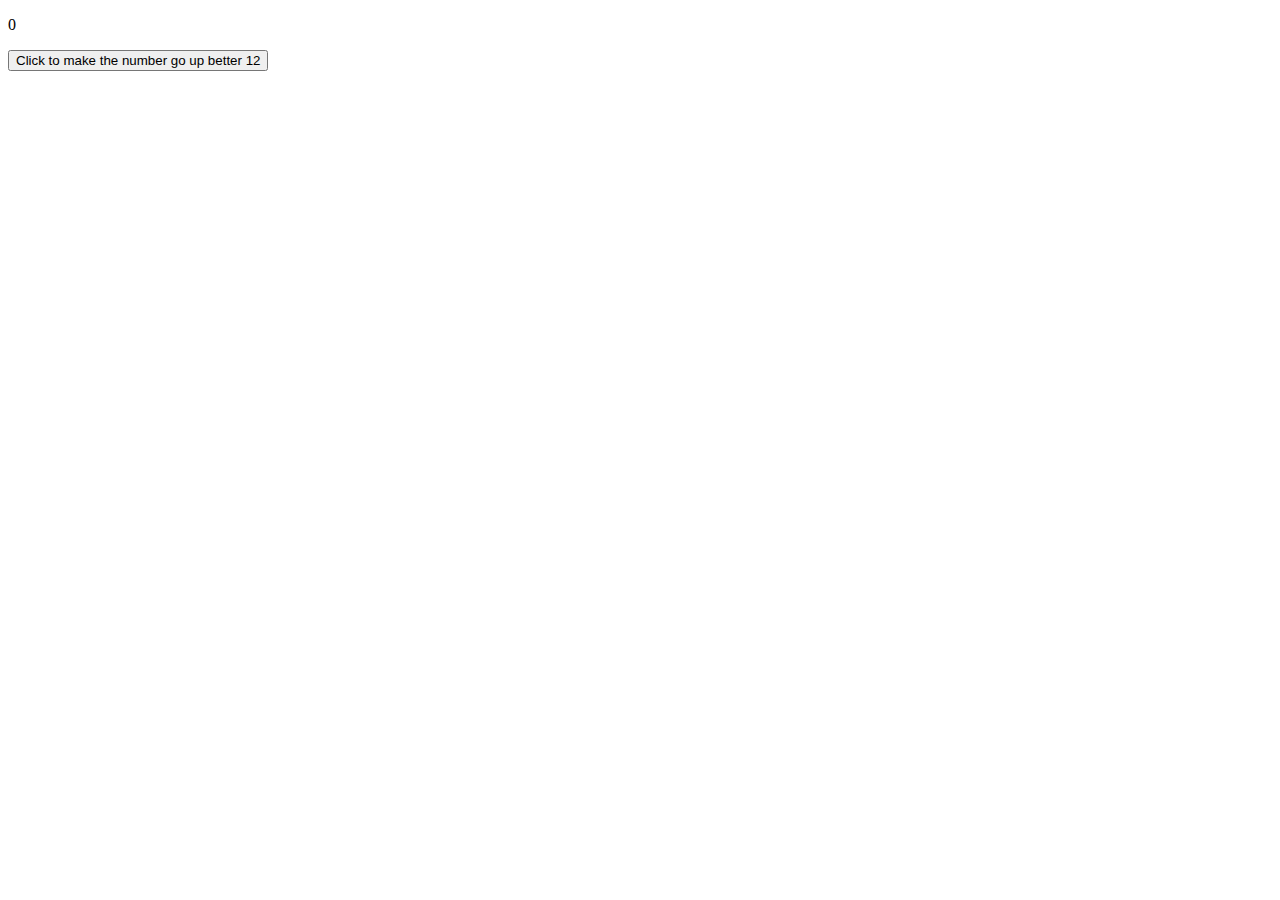
==== index.html @ 2aaa7250 "Update index.html" ====
<!DOCTYPE html>
<html>
<body>
  <div>
    <button id = "fabricator" onclick = "fabFunc()">The Fabricator</button>
    <button id = "world" onclick = "worldFunc()">The World</button>
        <button id = "forge" onclick = "forgeFunc()">The Forge</button>
  </div>
  
  <div id = "fabricatorTab">
     <p id="numberer"></p>
     <p id="numbererer" class="good"></p>
     <p id="number4" class="realGood"></p>
   <button onclick = "numberGoUpMore()" id = "buton">Click to make the number go up better 12</button>
     <p></p>
   <button onclick = "numberGoUpEvenMore()" id = "buon">Click to make the number go up to a lot of speed 100</button>
     <p></p>
     <p></p>
   <button onclick = "convert()" id = "good">Look at this good number</button>
 </div>
   
 <div id = "worldTab">
<div class="map" id="mapdiv">
<div>
<button id="1-1" class="button" onClick="placeplacer(1,1,0,0)">0</button>
<button id="2-1" class="button" onClick="placeplacer(2,1,0,0)">0</button>
<button id="3-1" class="button" onClick="placeplacer(3,1,0,0)">0</button>
<button id="4-1" class="button" onClick="placeplacer(4,1,0,0)">0</button>
<button id="5-1" class="button" onClick="placeplacer(5,1,0,0)">0</button>
<button id="6-1" class="button" onClick="placeplacer(6,1,0,0)">0</button>
<button id="7-1" class="button" onClick="placeplacer(7,1,0,0)">0</button>
<button id="8-1" class="button" onClick="placeplacer(8,1,0,0)">0</button>
<button id="9-1" class="button" onClick="placeplacer(9,1,0,0)">0</button>
<button id="10-1" class="button" onClick="placeplacer(10,1,0,0)">0</button>
<button id="11-1" class="button" onClick="placeplacer(11,1,0,0)">0</button>
<button id="12-1" class="button" onClick="placeplacer(12,1,0,0)">0</button>
<button id="13-1" class="button" onClick="placeplacer(13,1,0,0)">0</button>
<button id="14-1" class="button" onClick="placeplacer(14,1,0,0)">0</button>
<button id="15-1" class="button" onClick="placeplacer(15,1,0,0)">0</button>
<button id="16-1" class="button" onClick="placeplacer(16,1,0,0)">0</button>
</div>
<div>
<button id="1-2" class="button" onClick="placeplacer(1,2,0,0)">0</button>
<button id="2-2" class="button" onClick="placeplacer(2,2,0,0)">0</button>
<button id="3-2" class="button" onClick="placeplacer(3,2,0,0)">0</button>
<button id="4-2" class="button" onClick="placeplacer(4,2,0,0)">0</button>
<button id="5-2" class="button" onClick="placeplacer(5,2,0,0)">0</button>
<button id="6-2" class="button" onClick="placeplacer(6,2,0,0)">0</button>
<button id="7-2" class="button" onClick="placeplacer(7,2,0,0)">0</button>
<button id="8-2" class="button" onClick="placeplacer(8,2,0,0)">0</button>
<button id="9-2" class="button" onClick="placeplacer(9,2,0,0)">0</button>
<button id="10-2" class="button" onClick="placeplacer(10,2,0,0)">0</button>
<button id="11-2" class="button" onClick="placeplacer(11,2,0,0)">0</button>
<button id="12-2" class="button" onClick="placeplacer(12,2,0,0)">0</button>
<button id="13-2" class="button" onClick="placeplacer(13,2,0,0)">0</button>
<button id="14-2" class="button" onClick="placeplacer(14,2,0,0)">0</button>
<button id="15-2" class="button" onClick="placeplacer(15,2,0,0)">0</button>
<button id="16-2" class="button" onClick="placeplacer(16,2,0,0)">0</button>
</div>
<div>
<button id="1-3" class="button" onClick="placeplacer(1,3,1,0)">1</button>
<button id="2-3" class="button" onClick="placeplacer(2,3,1,0)">1</button>
<button id="3-3" class="button" onClick="placeplacer(3,3,1,0)">1</button>
<button id="4-3" class="button" onClick="placeplacer(4,3,1,0)">1</button>
<button id="5-3" class="button" onClick="placeplacer(5,3,1,0)">1</button>
<button id="6-3" class="button" onClick="placeplacer(6,3,1,0)">1</button>
<button id="7-3" class="button" onClick="placeplacer(7,3,1,0)">1</button>
<button id="8-3" class="button" onClick="placeplacer(8,3,1,0)">1</button>
<button id="9-3" class="button" onClick="placeplacer(9,3,1,0)">1</button>
<button id="10-3" class="button" onClick="placeplacer(10,3,1,0)">1</button>
<button id="11-3" class="button" onClick="placeplacer(11,3,1,0)">1</button>
<button id="12-3" class="button" onClick="placeplacer(12,3,1,0)">1</button>
<button id="13-3" class="button" onClick="placeplacer(13,3,1,0)">1</button>
<button id="14-3" class="button" onClick="placeplacer(14,3,1,0)">1</button>
<button id="15-3" class="button" onClick="placeplacer(15,3,1,0)">1</button>
<button id="16-3" class="button" onClick="placeplacer(16,3,1,0)">1</button>
</div>
<div>
<button id="1-4" class="button" onClick="placeplacer(1,4,1,0)">1</button>
<button id="2-4" class="button" onClick="placeplacer(2,4,1,0)">1</button>
<button id="3-4" class="button" onClick="placeplacer(3,4,1,0)">1</button>
<button id="4-4" class="button" onClick="placeplacer(4,4,1,0)">1</button>
<button id="5-4" class="button" onClick="placeplacer(5,4,1,0)">1</button>
<button id="6-4" class="button" onClick="placeplacer(6,4,1,0)">1</button>
<button id="7-4" class="button" onClick="placeplacer(7,4,1,0)">1</button>
<button id="8-4" class="button" onClick="placeplacer(8,4,1,0)">1</button>
<button id="9-4" class="button" onClick="placeplacer(9,4,1,0)">1</button>
<button id="10-4" class="button" onClick="placeplacer(10,4,1,0)">1</button>
<button id="11-4" class="button" onClick="placeplacer(11,4,1,0)">1</button>
<button id="12-4" class="button" onClick="placeplacer(12,4,1,0)">1</button>
<button id="13-4" class="button" onClick="placeplacer(13,4,1,0)">1</button>
<button id="14-4" class="button" onClick="placeplacer(14,4,1,0)">1</button>
<button id="15-4" class="button" onClick="placeplacer(15,4,1,0)">1</button>
<button id="16-4" class="button" onClick="placeplacer(16,4,1,0)">1</button>
</div>
<div>
<button id="1-5" class="button" onClick="placeplacer(1,5,1,0)">1</button>
<button id="2-5" class="button" onClick="placeplacer(2,5,1,0)">1</button>
<button id="3-5" class="button" onClick="placeplacer(3,5,1,0)">1</button>
<button id="4-5" class="button" onClick="placeplacer(4,5,1,0)">1</button>
<button id="5-5" class="button" onClick="placeplacer(5,5,1,0)">1</button>
<button id="6-5" class="button" onClick="placeplacer(6,5,1,0)">1</button>
<button id="7-5" class="button" onClick="placeplacer(7,5,1,0)">1</button>
<button id="8-5" class="button" onClick="placeplacer(8,5,1,0)">1</button>
<button id="9-5" class="button" onClick="placeplacer(9,5,1,0)">1</button>
<button id="10-5" class="button" onClick="placeplacer(10,5,1,0)">1</button>
<button id="11-5" class="button" onClick="placeplacer(11,5,1,0)">1</button>
<button id="12-5" class="button" onClick="placeplacer(12,5,1,0)">1</button>
<button id="13-5" class="button" onClick="placeplacer(13,5,1,0)">1</button>
<button id="14-5" class="button" onClick="placeplacer(14,5,1,0)">1</button>
<button id="15-5" class="button" onClick="placeplacer(15,5,1,0)">1</button>
<button id="16-5" class="button" onClick="placeplacer(16,5,1,0)">1</button>
</div>
<div>
<button id="1-6" class="button" onClick="placeplacer(1,6,1,0)">1</button>
<button id="2-6" class="button" onClick="placeplacer(2,6,1,0)">1</button>
<button id="3-6" class="button" onClick="placeplacer(3,6,1,0)">1</button>
<button id="4-6" class="button" onClick="placeplacer(4,6,1,0)">1</button>
<button id="5-6" class="button" onClick="placeplacer(5,6,1,0)">1</button>
<button id="6-6" class="button" onClick="placeplacer(6,6,1,0)">1</button>
<button id="7-6" class="button" onClick="placeplacer(7,6,1,0)">1</button>
<button id="8-6" class="button" onClick="placeplacer(8,6,1,0)">1</button>
<button id="9-6" class="button" onClick="placeplacer(9,6,1,0)">1</button>
<button id="10-6" class="button" onClick="placeplacer(10,6,1,0)">1</button>
<button id="11-6" class="button" onClick="placeplacer(11,6,1,0)">1</button>
<button id="12-6" class="button" onClick="placeplacer(12,6,1,0)">1</button>
<button id="13-6" class="button" onClick="placeplacer(13,6,1,0)">1</button>
<button id="14-6" class="button" onClick="placeplacer(14,6,1,0)">1</button>
<button id="15-6" class="button" onClick="placeplacer(15,6,1,0)">1</button>
<button id="16-6" class="button" onClick="placeplacer(16,6,1,0)">1</button>
</div>
<div>
<button id="1-7" class="button" onClick="placeplacer(1,7,1,0)">1</button>
<button id="2-7" class="button" onClick="placeplacer(2,7,1,0)">1</button>
<button id="3-7" class="button" onClick="placeplacer(3,7,1,0)">1</button>
<button id="4-7" class="button" onClick="placeplacer(4,7,1,0)">1</button>
<button id="5-7" class="button" onClick="placeplacer(5,7,1,0)">1</button>
<button id="6-7" class="button" onClick="placeplacer(6,7,1,0)">1</button>
<button id="7-7" class="button" onClick="placeplacer(7,7,1,0)">1</button>
<button id="8-7" class="button" onClick="placeplacer(8,7,1,0)">1</button>
<button id="9-7" class="button" onClick="placeplacer(9,7,1,0)">1</button>
<button id="10-7" class="button" onClick="placeplacer(10,7,1,0)">1</button>
<button id="11-7" class="button" onClick="placeplacer(11,7,1,0)">1</button>
<button id="12-7" class="button" onClick="placeplacer(12,7,1,0)">1</button>
<button id="13-7" class="button" onClick="placeplacer(13,7,1,0)">1</button>
<button id="14-7" class="button" onClick="placeplacer(14,7,1,0)">1</button>
<button id="15-7" class="button" onClick="placeplacer(15,7,1,0)">1</button>
<button id="16-7" class="button" onClick="placeplacer(16,7,1,0)">1</button>
</div>
<div>
<button id="1-8" class="button" onClick="placeplacer(1,8,1,0)">1</button>
<button id="2-8" class="button" onClick="placeplacer(2,8,1,0)">1</button>
<button id="3-8" class="button" onClick="placeplacer(3,8,1,0)">1</button>
<button id="4-8" class="button" onClick="placeplacer(4,8,1,0)">1</button>
<button id="5-8" class="button" onClick="placeplacer(5,8,1,0)">1</button>
<button id="6-8" class="button" onClick="placeplacer(6,8,1,0)">1</button>
<button id="7-8" class="button" onClick="placeplacer(7,8,1,0)">1</button>
<button id="8-8" class="button" onClick="placeplacer(8,8,1,0)">1</button>
<button id="9-8" class="button" onClick="placeplacer(9,8,1,0)">1</button>
<button id="10-8" class="button" onClick="placeplacer(10,8,1,0)">1</button>
<button id="11-8" class="button" onClick="placeplacer(11,8,1,0)">1</button>
<button id="12-8" class="button" onClick="placeplacer(12,8,1,0)">1</button>
<button id="13-8" class="button" onClick="placeplacer(13,8,1,0)">1</button>
<button id="14-8" class="button" onClick="placeplacer(14,8,1,0)">1</button>
<button id="15-8" class="button" onClick="placeplacer(15,8,1,0)">1</button>
<button id="16-8" class="button" onClick="placeplacer(16,8,1,0)">1</button>
</div>
<div>
<button id="1-9" class="button" onClick="placeplacer(1,9,1,0)">1</button>
<button id="2-9" class="button" onClick="placeplacer(2,9,1,0)">1</button>
<button id="3-9" class="button" onClick="placeplacer(3,9,1,0)">1</button>
<button id="4-9" class="button" onClick="placeplacer(4,9,1,0)">1</button>
<button id="5-9" class="button" onClick="placeplacer(5,9,1,0)">1</button>
<button id="6-9" class="button" onClick="placeplacer(6,9,1,0)">1</button>
<button id="7-9" class="button" onClick="placeplacer(7,9,1,0)">1</button>
<button id="8-9" class="button" onClick="placeplacer(8,9,1,0)">1</button>
<button id="9-9" class="button" onClick="placeplacer(9,9,1,0)">1</button>
<button id="10-9" class="button" onClick="placeplacer(10,9,1,0)">1</button>
<button id="11-9" class="button" onClick="placeplacer(11,9,1,0)">1</button>
<button id="12-9" class="button" onClick="placeplacer(12,9,1,0)">1</button>
<button id="13-9" class="button" onClick="placeplacer(13,9,1,0)">1</button>
<button id="14-9" class="button" onClick="placeplacer(14,9,1,0)">1</button>
<button id="15-9" class="button" onClick="placeplacer(15,9,1,0)">1</button>
<button id="16-9" class="button" onClick="placeplacer(16,9,1,0)">1</button>
</div>
<div>
<button id="1-10" class="button" onClick="placeplacer(1,10,1,0)">1</button>
<button id="2-10" class="button" onClick="placeplacer(2,10,1,0)">1</button>
<button id="3-10" class="button" onClick="placeplacer(3,10,1,0)">1</button>
<button id="4-10" class="button" onClick="placeplacer(4,10,1,0)">1</button>
<button id="5-10" class="button" onClick="placeplacer(5,10,1,0)">1</button>
<button id="6-10" class="button" onClick="placeplacer(6,10,1,0)">1</button>
<button id="7-10" class="button" onClick="placeplacer(7,10,1,0)">1</button>
<button id="8-10" class="button" onClick="placeplacer(8,10,1,0)">1</button>
<button id="9-10" class="button" onClick="placeplacer(9,10,1,0)">1</button>
<button id="10-10" class="button" onClick="placeplacer(10,10,1,0)">1</button>
<button id="11-10" class="button" onClick="placeplacer(11,10,1,0)">1</button>
<button id="12-10" class="button" onClick="placeplacer(12,10,1,0)">1</button>
<button id="13-10" class="button" onClick="placeplacer(13,10,1,0)">1</button>
<button id="14-10" class="button" onClick="placeplacer(14,10,1,0)">1</button>
<button id="15-10" class="button" onClick="placeplacer(15,10,1,0)">1</button>
<button id="16-10" class="button" onClick="placeplacer(16,10,1,0)">1</button>
</div>
<div>
<button id="1-11" class="button" onClick="placeplacer(1,11,1,0)">1</button>
<button id="2-11" class="button" onClick="placeplacer(2,11,1,0)">1</button>
<button id="3-11" class="button" onClick="placeplacer(3,11,1,0)">1</button>
<button id="4-11" class="button" onClick="placeplacer(4,11,1,0)">1</button>
<button id="5-11" class="button" onClick="placeplacer(5,11,1,0)">1</button>
<button id="6-11" class="button" onClick="placeplacer(6,11,1,0)">1</button>
<button id="7-11" class="button" onClick="placeplacer(7,11,1,0)">1</button>
<button id="8-11" class="button" onClick="placeplacer(8,11,1,0)">1</button>
<button id="9-11" class="button" onClick="placeplacer(9,11,1,0)">1</button>
<button id="10-11" class="button" onClick="placeplacer(10,11,1,0)">1</button>
</div>
<div>
<button id="1-12" class="button" onClick="placeplacer(1,12,1,0)">1</button>
<button id="2-12" class="button" onClick="placeplacer(2,12,1,0)">1</button>
<button id="3-12" class="button" onClick="placeplacer(3,12,1,0)">1</button>
<button id="4-12" class="button" onClick="placeplacer(4,12,1,0)">1</button>
<button id="5-12" class="button" onClick="placeplacer(5,12,1,0)">1</button>
<button id="6-12" class="button" onClick="placeplacer(6,12,1,0)">1</button>
<button id="7-12" class="button" onClick="placeplacer(7,12,1,0)">1</button>
<button id="8-12" class="button" onClick="placeplacer(8,12,1,0)">1</button>
<button id="9-12" class="button" onClick="placeplacer(9,12,1,0)">1</button>
<button id="10-12" class="button" onClick="placeplacer(10,12,1,0)">1</button>
</div>
<div>
<button id="1-13" class="button" onClick="placeplacer(1,13,1,0)">1</button>
<button id="2-13" class="button" onClick="placeplacer(2,13,1,0)">1</button>
<button id="3-13" class="button" onClick="placeplacer(3,13,1,0)">1</button>
<button id="4-13" class="button" onClick="placeplacer(4,13,1,0)">1</button>
<button id="5-13" class="button" onClick="placeplacer(5,13,1,0)">1</button>
<button id="6-13" class="button" onClick="placeplacer(6,13,1,0)">1</button>
<button id="7-13" class="button" onClick="placeplacer(7,13,1,0)">1</button>
<button id="8-13" class="button" onClick="placeplacer(8,13,1,0)">1</button>
<button id="9-13" class="button" onClick="placeplacer(9,13,1,0)">1</button>
<button id="10-13" class="button" onClick="placeplacer(10,13,1,0)">1</button>
</div>
<div>
<button id="1-14" class="button" onClick="placeplacer(1,14,1,0)">1</button>
<button id="2-14" class="button" onClick="placeplacer(2,14,1,0)">1</button>
<button id="3-14" class="button" onClick="placeplacer(3,14,1,0)">1</button>
<button id="4-14" class="button" onClick="placeplacer(4,14,1,0)">1</button>
<button id="5-14" class="button" onClick="placeplacer(5,14,1,0)">1</button>
<button id="6-14" class="button" onClick="placeplacer(6,14,1,0)">1</button>
<button id="7-14" class="button" onClick="placeplacer(7,14,1,0)">1</button>
<button id="8-14" class="button" onClick="placeplacer(8,14,1,0)">1</button>
<button id="9-14" class="button" onClick="placeplacer(9,14,1,0)">1</button>
<button id="10-14" class="button" onClick="placeplacer(10,14,1,0)">1</button>
</div>
<div>
<button id="1-15" class="button" onClick="placeplacer(1,15,1,0)">1</button>
<button id="2-15" class="button" onClick="placeplacer(2,15,1,0)">1</button>
<button id="3-15" class="button" onClick="placeplacer(3,15,1,0)">1</button>
<button id="4-15" class="button" onClick="placeplacer(4,15,1,0)">1</button>
<button id="5-15" class="button" onClick="placeplacer(5,15,1,0)">1</button>
<button id="6-15" class="button" onClick="placeplacer(6,15,1,0)">1</button>
<button id="7-15" class="button" onClick="placeplacer(7,15,1,0)">1</button>
<button id="8-15" class="button" onClick="placeplacer(8,15,1,0)">1</button>
<button id="9-15" class="button" onClick="placeplacer(9,15,1,0)">1</button>
<button id="10-15" class="button" onClick="placeplacer(10,15,1,0)">1</button>
</div>
<div>
<button id="1-16" class="button" onClick="placeplacer(1,16,1,0)">1</button>
<button id="2-16" class="button" onClick="placeplacer(2,16,1,0)">1</button>
<button id="3-16" class="button" onClick="placeplacer(3,16,1,0)">1</button>
<button id="4-16" class="button" onClick="placeplacer(4,16,1,0)">1</button>
<button id="5-16" class="button" onClick="placeplacer(5,16,1,0)">1</button>
<button id="6-16" class="button" onClick="placeplacer(6,16,1,0)">1</button>
<button id="7-16" class="button" onClick="placeplacer(7,16,1,0)">1</button>
<button id="8-16" class="button" onClick="placeplacer(8,16,1,0)">1</button>
<button id="9-16" class="button" onClick="placeplacer(9,16,1,0)">1</button>
<button id="10-16" class="button" onClick="placeplacer(10,16,1,0)">1</button>
</div>
</div>

</div>
 <p id="deadcounter"></p>
 <div class="trvinf" id="trvinf">
  <p id="goDetails"></p>
  <p id="place"></p>
  <p id="pplace"></p>
  <p id="distance"></p>
  <div class="placeinf">
    <p id="hostility">very</p>
    <p id="events">none</p>
  </div>
  <p id="deadtext"></p>
  <button id="confirm" onclick="confirmed()">Warp there!</button>
  <button id="unconfirm" onclick="unconfirmed()">Close</button>
 </div>
 </div>
  
 <div id = "forgeTab">
   <p></p>
   <button id = "woodFab" onmouseover = "woodtxt()" onmouseout = "notxt()">wood</button>
   <button id = "stoneFab" onmouseover = "stonetxt()" onmouseout = "notxt()">stone</button>
   <button id = "metalFab" onmouseover = "metaltxt()" onmouseout = "notxt()">metal</button>
   <button id = "shinyFab" onclick = "shinyMake()" onmouseover = "shinytxt()" onmouseout = "notxt()"> shiny number</button>
   <p></p>
   <button id="mapMake" onclick="map()" onmouseover = "maptxt()" onmouseout = "notxt()">a model of the world</button>
   <button id="mapShow" onclick="guru()" onmouseover = "gurutxt()" onmouseout = "notxt()">make a mapping guru</button>
   <p id = "forgeThings"></p>
 </div>
 
  <script>
  
    //most variables
    
//main numbers
var number = 0
var numberer = 0
var numb3r = 0
var num2rev = 0
var num3rev = 0

//for original counter -forgot how it works dont touch-
var a = 1
var c = 12
var c2 = 100
var speed = 1000

//forge things
var map = 0
var guru = 0

  //first num update prob useless
  document.getElementById("numberer").innerHTML = number
    
  //set up hiddenthings
  good.style.display = "none"
  forgeTab.style.display = "none"
  worldTab.style.display = "none"
  buon.style.display = "none"
  fabricator.style.display = "none"
  world.style.display = "none"
  forge.style.display = "none"
 
    //updates everything
    
 var allcount = setInterval(function() {
   document.getElementById("numberer").innerHTML = number
   if (num2rev == 1) {
     document.getElementById("numbererer").innerHTML = numberer
   }
   if (num3rev == 1) {
     document.getElementById("number4").innerHTML = numb3r
   }
 })
 
   //basic counters
 
 var timer = setInterval(function numberGoUp() {
  number = number + (1*a)
 }, 1000)
 
 function numberGoUpMore() {
  if (number >= c) {
   number = number - c
   a = a + 1
   c = 12 * a
   document.getElementById("buton").innerHTML = "Click to make the number go up faster " + c
  }
 }
    
 function numberGoUpEvenMore() {
  if (number >= c2) {
   number = number - c2
   c2 = c2*5
   speed = speed / 2
   clearInterval(timer)
   clearInterval(timer2)
   var timer2 = setInterval(function numberGoUp() {
    number = number + (1*a)
   }, speed)
   document.getElementById("buon").innerHTML = "Click to make the number go up to a lot of speed " + c2
   }
  }
  
    //reveals
    
  setInterval (function doSomething() {
   if (number > 50000) {
   document.getElementById("good").style.display = "inline-block"
   }
   if (number >= 100) {
    buon.style.display = "block"
   }
  })
  
  var timerer = setInterval (function doSomething2() {
   if (numberer >= 1) {
    alert("You found a map on the floor while fabricating numbers. It peaks your curiosity.")
    clearInterval(timerer)
    fabricator.style.display = "inline-block"
    world.style.display = "inline-block"
    forge.style.display = "inline-block"
   }
  })
  
    //convert to good
  
  function convert() {
    if (number > 50000) {
      number = Math.round(number / 2)
      numberer = numberer + 1
      num2rev = 1
    }
  }
    
    //forge stuff
    
  function fabFunc () {
  fabricatorTab.style.display = "block"
  forgeTab.style.display = "none"
  worldTab.style.display = "none"
  }
  
  function forgeFunc () {
  fabricatorTab.style.display = "none"
  forgeTab.style.display = "block"
  worldTab.style.display = "none"
  }
  
  function worldFunc () {
  fabricatorTab.style.display = "none"
  forgeTab.style.display = "none"
  worldTab.style.display = "block"
  }
  
  function woodtxt() {
    document.getElementById("forgeThings").innerHTML = "The wood goes *fabrication noise*. Wait you did this without a tool? Wowza"
  }
  
  function stonetxt() {
    document.getElementById("forgeThings").innerHTML = "Fabricate the stone! You will work harder!"
  }
  
  function metaltxt() {
    document.getElementById("forgeThings").innerHTML = "metal"
  }
  
  function shinytxt() {
    document.getElementById("forgeThings").innerHTML = "look at this shiny number [500000 10]"
  }
  
  function maptxt() {
    document.getElementById("forgeThings").innerHTML = "A map-like advanced digital display."
  }
    
  function gurutxt() {
    document.getElementById("forgeThings").innerHTML = "A guru who will show you limited parts of the map."
  }
  
  function notxt() {
    document.getElementById("forgeThings").innerHTML = " "
  }
  
  function shinyMake() {
    if (number >= 500000 && numberer >= 10) {
      number = number - 500000
      numberer = numberer - 10
      numb3r = numb3r + 1
      num3rev = 1
    }
  }
  
  function map() {
    if (numberer >= 10 && numb3r >= 1) {
      map = 1
      mapMake.style.display = "none"
      mapShow.style.display = "block"
    }
  }
  
  function guru() {
    if (numb3r >= 1) {
      guru = 1
      mapShow.style.display = "none"
    }
  }
  
    //map stuff
        
  var x2
  var y2
  var hos
  var str
  var strc
  var dead
  var deadtime = 60
  var playerplace = {
    x:10,
    y:10,
    full: function() {
      return playerplace.x + "," + playerplace.y;
    }
  }
  
  document.getElementById("trvinf").style.display = "none"
  document.getElementById("trvinf").style.display = "none"
  
  function placeplacer(x,y,s,h){
    document.getElementById("goDetails").innerHTML = "Travelling information:"
    
    document.getElementById("place").innerHTML = "Destination - " + "[" + x + "," + y + "]"
    
    document.getElementById("pplace").innerHTML = "Current location - " + "[" +playerplace.full() + "]"
    
    if (Math.abs(x-playerplace.x) + Math.abs(y-playerplace.y) > 0) {
    document.getElementById("distance").innerHTML = "Distance - " + "[" + (Math.abs(x-playerplace.x) + Math.abs(y-playerplace.y)) + "]"
    } else {
    document.getElementById("distance").innerHTML = "Distance - " + "You're already here."
    }
    
    switch (h) {
    case 0:
    hos = "No organisms present";
    break;
    case 1:
    hos = "Passive";
    break;
    case 2:
    hos = "No threat";
    break;
    case 3:
    hos = "Caution is advised";
    break;
    case 4:
    hos = "Dangerous";
    }
    
    switch (s) {
    case 0:
    str = "Nothing is present";
    break;
    case 1:
    str = "Ground surface exists";
    break;
    case 2:
    str = "Small cave structures";
    break;
    case 3:
    str = "Large mountains";
    break;
    case 4:
    str = "Hostile buildings";
    }
    
    document.getElementById("hostility").innerHTML = "Hostility: " + "[" + hos +"]"
    
    document.getElementById("events").innerHTML = "Structures: " + "[" + str + "]"
    document.getElementById("deadtext").innerHTML = ""
     strc = s
     x2 = x
     y2 = y
     document.getElementById("trvinf").style.display = "inline-block"
     document.getElementById("mapdiv").style.display = "inline-block"
     document.getElementById("confirm").style.display = "inline-block"
    }
  
  function confirmed () {
    if (strc > 0) {
    playerplace.x = x2
    playerplace.y = y2
    document.getElementById("goDetails").innerHTML = "You have traveled to: " + "[" + playerplace.x + "," + playerplace.y + "]"
    document.getElementById("place").innerHTML = "Costing a total of: " + "oi i havent got there yet"
    document.getElementById("pplace").innerHTML = "You have a total of:" + "infinite fuel rn"
    document.getElementById("distance").innerHTML = ""
    document.getElementById("confirm").style.display = "none"
    } else if (strc == 0) {
      document.getElementById("goDetails").innerHTML = "You have traveled to: " + "[" + "A patch of empty space" + "]"
      document.getElementById("place").innerHTML = "Your current state: [Not alive]"
    document.getElementById("pplace").innerHTML = "You have a total of: [A large amount of dead]"
    document.getElementById("distance").innerHTML = ""
    document.getElementById("confirm").style.display = "none"
    document.getElementById("deadtext").innerHTML = "[Please wait for revival] howd u die theres not even any enemies yet"
    document.getElementById("mapdiv").style.display = "none"
    
    var deadtimer = setInterval (function() {
    deadtime = deadtime - 1
    
    document.getElementById("deadcounter").innerHTML = "Time until revival: " + deadtime
      if (deadtime == 0) {
        clearInterval(deadtimer)
        document.getElementById("trvinf").style.display = "inline-block"
        document.getElementById("deadcounter").innerHTML = ""
        document.getElementById("mapdiv").style.display = "inline-block"
        document.getElementById("goDetails").innerHTML = "You have been: [Revived]"
      document.getElementById("place").innerHTML = "Your current state: [Healthy]"
    document.getElementById("pplace").innerHTML = "You have a total of: [100% life]"
    document.getElementById("distance").innerHTML = ""
    document.getElementById("hostility").innerHTML = "Hostility: [Uncertain]"
    document.getElementById("events").innerHTML = "Structures: [Carbon-based lifeform]"
    document.getElementById("confirm").style.display = "none"
    document.getElementById("deadtext").innerHTML = "{Revival complete} Time taken: [60 seconds]"
      }
    },1000)
    
    }
  }

  function unconfirmed() {
    document.getElementById("trvinf").style.display = "none"
    document.getElementById("deadtext").innerHTML = ""
  }
</script>

<style>
  p.good {
    font-weight:bold;
  }
  
  p.realGood {
    font-style:italic;
  }
  
  .button {
    background-color: #FFFFFF;
    border: none;
    color: black;
    padding: 0px 4px;
    text-align: center;
    text-decoration: none;
    display: inline-block;
    font-size: 14px;
    margin: 0px 0px;
    cursor: pointer;
    font-family:monospace;
  }
  
  .trvinf {
  padding-right: 15px;
  padding-left: 15px;
  padding-bottom: 15px;
  padding-top: 0px;
  border-width: thin;
  border-style: solid;
  margin-right: 100px;
  }

  .placeinf {
    padding-right: 15px;
    padding-left: 15px;
    padding-bottom: 15px;
    padding-top: 0px;
    border-width: thin;
    border-style: solid;
  }
  
.map {
  padding-right: 15px;
  padding-left: 15px;
  padding-bottom: 5px;
  padding-top: 5px;
  border-width: thick;
  border-style: solid;
  margin-right: 205px;
}
</style>

</body>
</html>
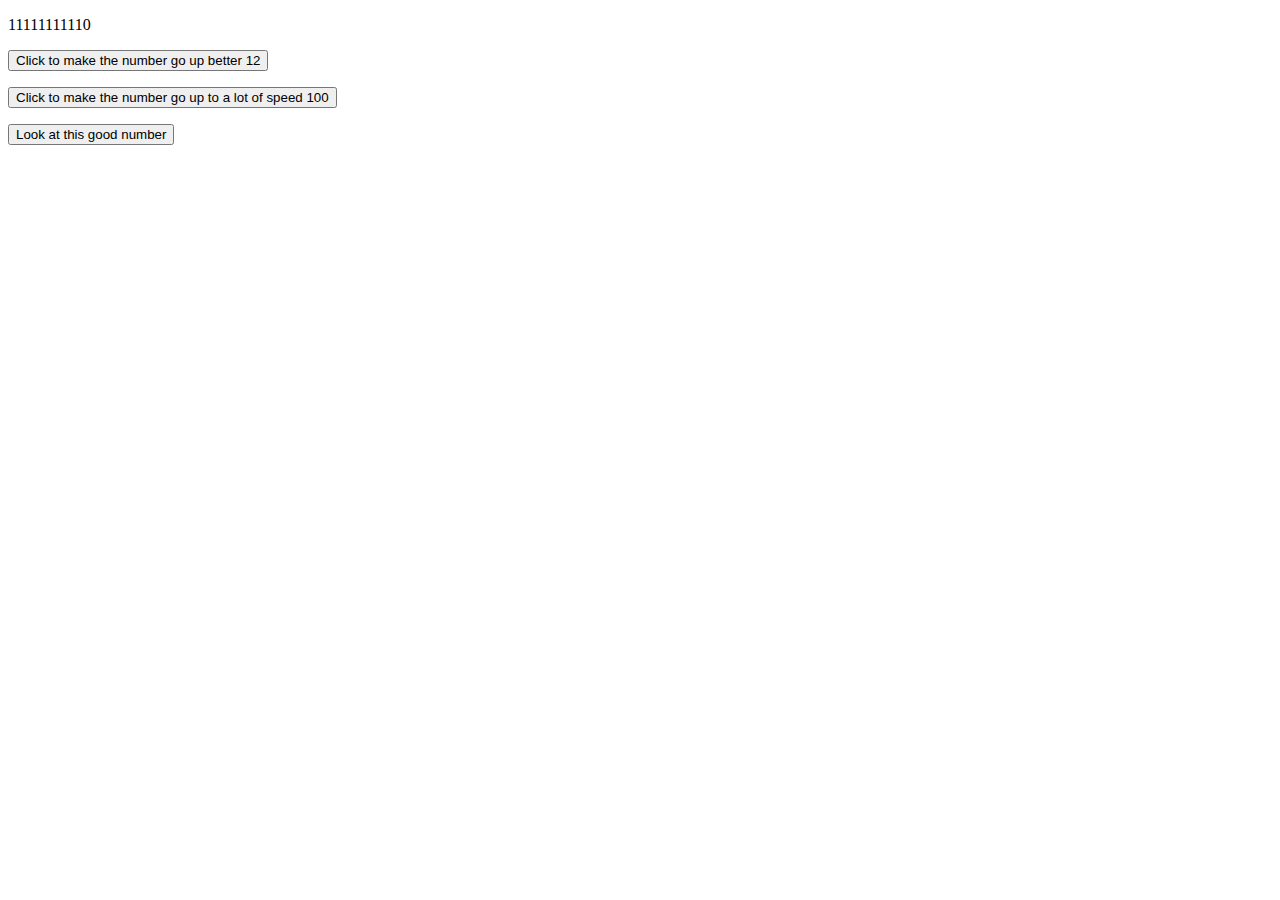
==== commit 26dd3e49: "Update index.html" ====
--- a/index.html
+++ b/index.html
@@ -20,6 +20,7 @@
  </div>
    
  <div id = "worldTab">
+
 <div class="map" id="mapdiv">
 <div>
 <button id="1-1" class="button" onClick="placeplacer(1,1,0,0)">0</button>
@@ -273,9 +274,10 @@
 <button id="9-16" class="button" onClick="placeplacer(9,16,1,0)">1</button>
 <button id="10-16" class="button" onClick="placeplacer(10,16,1,0)">1</button>
 </div>
-</div>
-
-</div>
+<!-end of map buttons->
+</div>
+
+<div id="mapinfo">
  <p id="deadcounter"></p>
  <div class="trvinf" id="trvinf">
   <p id="goDetails"></p>
@@ -289,8 +291,14 @@
   <p id="deadtext"></p>
   <button id="confirm" onclick="confirmed()">Warp there!</button>
   <button id="unconfirm" onclick="unconfirmed()">Close</button>
+  </div>
  </div>
+ 
+ <div class="fmap" id="forgeFind">
+   <button id="forgePlace" class="button" onClick="forgeDiscover()">#</button>
  </div>
+ <!-end of map stuff->
+</div>
   
  <div id = "forgeTab">
    <p></p>
@@ -302,6 +310,7 @@
    <button id="mapMake" onclick="map()" onmouseover = "maptxt()" onmouseout = "notxt()">a model of the world</button>
    <button id="mapShow" onclick="guru()" onmouseover = "gurutxt()" onmouseout = "notxt()">make a mapping guru</button>
    <p id = "forgeThings"></p>
+   <!-end of forge->
  </div>
  
   <script>
@@ -309,7 +318,7 @@
     //most variables
     
 //main numbers
-var number = 0
+var number = 11111111110
 var numberer = 0
 var numb3r = 0
 var num2rev = 0
@@ -336,6 +345,7 @@
   fabricator.style.display = "none"
   world.style.display = "none"
   forge.style.display = "none"
+ 
  
     //updates everything
     
@@ -656,7 +666,17 @@
   padding-top: 5px;
   border-width: thick;
   border-style: solid;
-  margin-right: 205px;
+  width: 315px;
+}
+
+.fmap {
+  padding-right: 15px;
+  padding-left: 15px;
+  padding-bottom: 5px;
+  padding-top: 5px;
+  border-width: thick;
+  border-style: solid;
+  width: 10px;
 }
 </style>
 
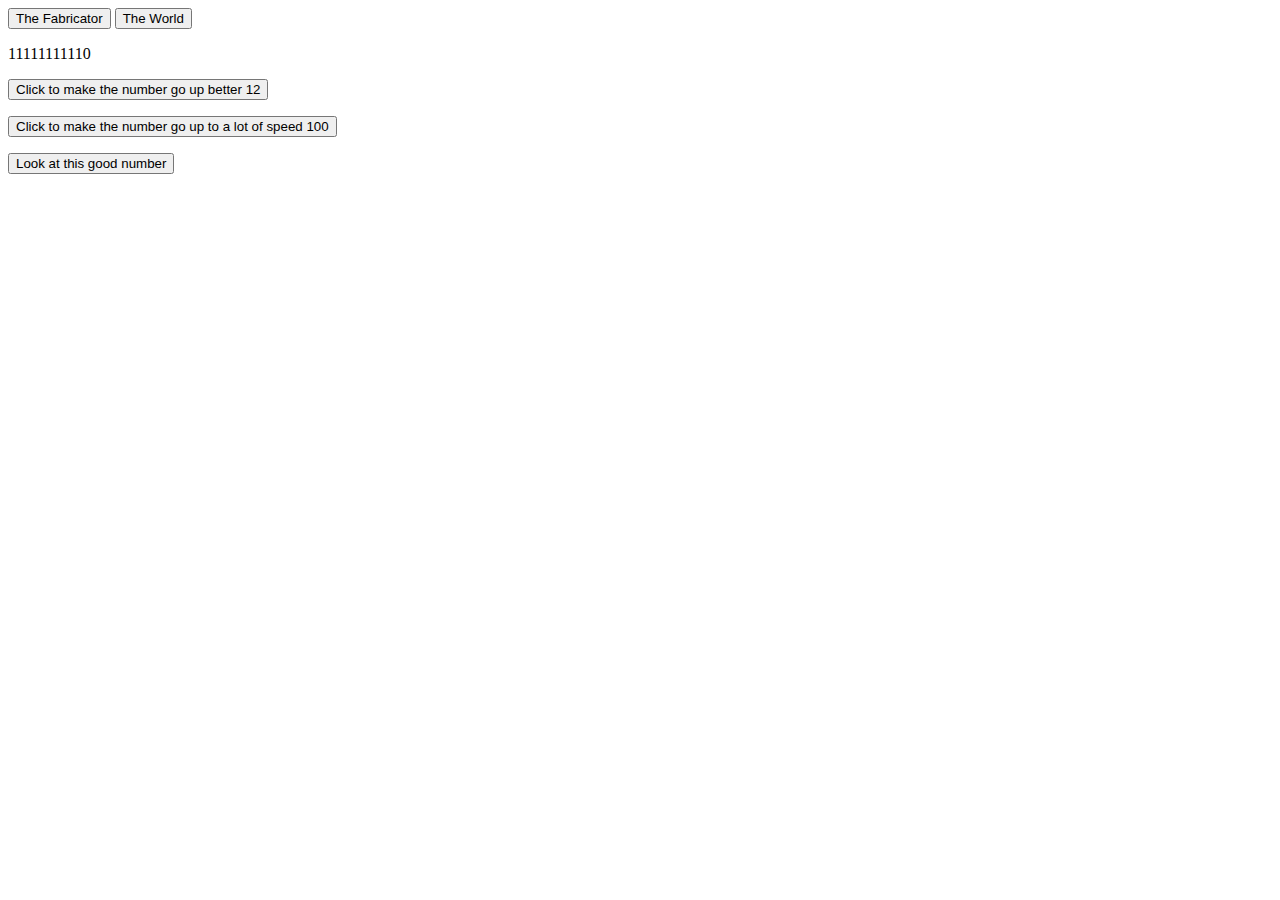
==== commit 8a3525a7: "Update index.html" ====
--- a/index.html
+++ b/index.html
@@ -4,7 +4,7 @@
   <div>
     <button id = "fabricator" onclick = "fabFunc()">The Fabricator</button>
     <button id = "world" onclick = "worldFunc()">The World</button>
-        <button id = "forge" onclick = "forgeFunc()">The Forge</button>
+    <button id = "forge" onclick = "forgeFunc()">The Forge</button>
   </div>
   
   <div id = "fabricatorTab">
@@ -274,7 +274,19 @@
 <button id="9-16" class="button" onClick="placeplacer(9,16,1,0)">1</button>
 <button id="10-16" class="button" onClick="placeplacer(10,16,1,0)">1</button>
 </div>
-<!-end of map buttons->
+<!--end of map buttons-->
+</div> 
+
+<div class="fmap" id="forgeFind">
+  <button id="forgePlace" class="button" onClick="forgeDiscover()">#</button>
+</div>
+<div>
+  <p id="fgoDetails"></p>
+  <p id="fplace"></p>
+  <p id="fpplace"></p>
+  <button id="shuttle" onclick="shuttleMake()" onmouseover="shuttleText()" onmouseout="notatext()">Fabricate a shuttle</button>
+  <button id="setOff" onclick="goToForge()" onmouseover="GTFText()" onmouseout="notatext()">Set out</button>
+  <p id="fexplain"></p>
 </div>
 
 <div id="mapinfo">
@@ -294,10 +306,8 @@
   </div>
  </div>
  
- <div class="fmap" id="forgeFind">
-   <button id="forgePlace" class="button" onClick="forgeDiscover()">#</button>
- </div>
- <!-end of map stuff->
+
+ <!--end of map stuff-->
 </div>
   
  <div id = "forgeTab">
@@ -310,7 +320,7 @@
    <button id="mapMake" onclick="map()" onmouseover = "maptxt()" onmouseout = "notxt()">a model of the world</button>
    <button id="mapShow" onclick="guru()" onmouseover = "gurutxt()" onmouseout = "notxt()">make a mapping guru</button>
    <p id = "forgeThings"></p>
-   <!-end of forge->
+   <!--end of forge-->
  </div>
  
   <script>
@@ -319,7 +329,7 @@
     
 //main numbers
 var number = 11111111110
-var numberer = 0
+var numberer = 150
 var numb3r = 0
 var num2rev = 0
 var num3rev = 0
@@ -392,10 +402,13 @@
     
   setInterval (function doSomething() {
    if (number > 50000) {
-   document.getElementById("good").style.display = "inline-block"
+     document.getElementById("good").style.display = "inline-block"
    }
    if (number >= 100) {
-    buon.style.display = "block"
+     buon.style.display = "block"
+   }
+   if (ch == 2) {
+     document.getElementById("fexplain").innerHTML = "congrats i havent added any more u can see the forge tho"
    }
   })
   
@@ -405,7 +418,6 @@
     clearInterval(timerer)
     fabricator.style.display = "inline-block"
     world.style.display = "inline-block"
-    forge.style.display = "inline-block"
    }
   })
   
@@ -499,6 +511,7 @@
   var str
   var strc
   var dead
+  var ch = 0
   var deadtime = 60
   var playerplace = {
     x:10,
@@ -509,7 +522,9 @@
   }
   
   document.getElementById("trvinf").style.display = "none"
-  document.getElementById("trvinf").style.display = "none"
+  document.getElementById("mapdiv").style.display = "none"
+  document.getElementById("shuttle").style.display = "none"
+  document.getElementById("setOff").style.display = "none"
   
   function placeplacer(x,y,s,h){
     document.getElementById("goDetails").innerHTML = "Travelling information:"
@@ -611,6 +626,45 @@
     }
   }
 
+  function forgeDiscover() {
+    if (ch == 0) {
+    document.getElementById("fgoDetails").innerHTML = "Traveling information:"
+    document.getElementById("fplace").innerHTML = "Destination - [Undetermined]"
+    document.getElementById("fpplace").innerHTML = "Current location - [Undetermined]"
+    document.getElementById("shuttle").style.display = "inline-block"
+    }
+      }
+      
+  function shuttleMake() {
+    if (numberer >= 100) {
+      numberer = numberer - 100
+      document.getElementById("shuttle").style.display = "none"
+      document.getElementById("setOff").style.display = "inline-block"
+      ch = 1
+    }
+  }
+  
+  function goToForge() {
+    if (numberer >= 50) {
+      numberer = numberer - 50
+      document.getElementById("setOff").style.display = "none"
+      ch = 2
+      forge.style.display = "inline-block"
+    }
+  }
+  
+  function shuttleText() {
+    document.getElementById("fexplain").innerHTML = "A vehicle to survive space will require 100 good numbers to fabricate."
+  }
+  
+  function GTFText() {
+    document.getElementById("fexplain").innerHTML = "Fabricating the organic nutrients required for such a journey will require 50 good numbers."
+  }
+  
+    function notatext() {
+    document.getElementById("fexplain").innerHTML = ""
+  }
+  
   function unconfirmed() {
     document.getElementById("trvinf").style.display = "none"
     document.getElementById("deadtext").innerHTML = ""
@@ -671,7 +725,7 @@
 
 .fmap {
   padding-right: 15px;
-  padding-left: 15px;
+  padding-left: 10px;
   padding-bottom: 5px;
   padding-top: 5px;
   border-width: thick;
@@ -682,3 +736,4 @@
 
 </body>
 </html>
+
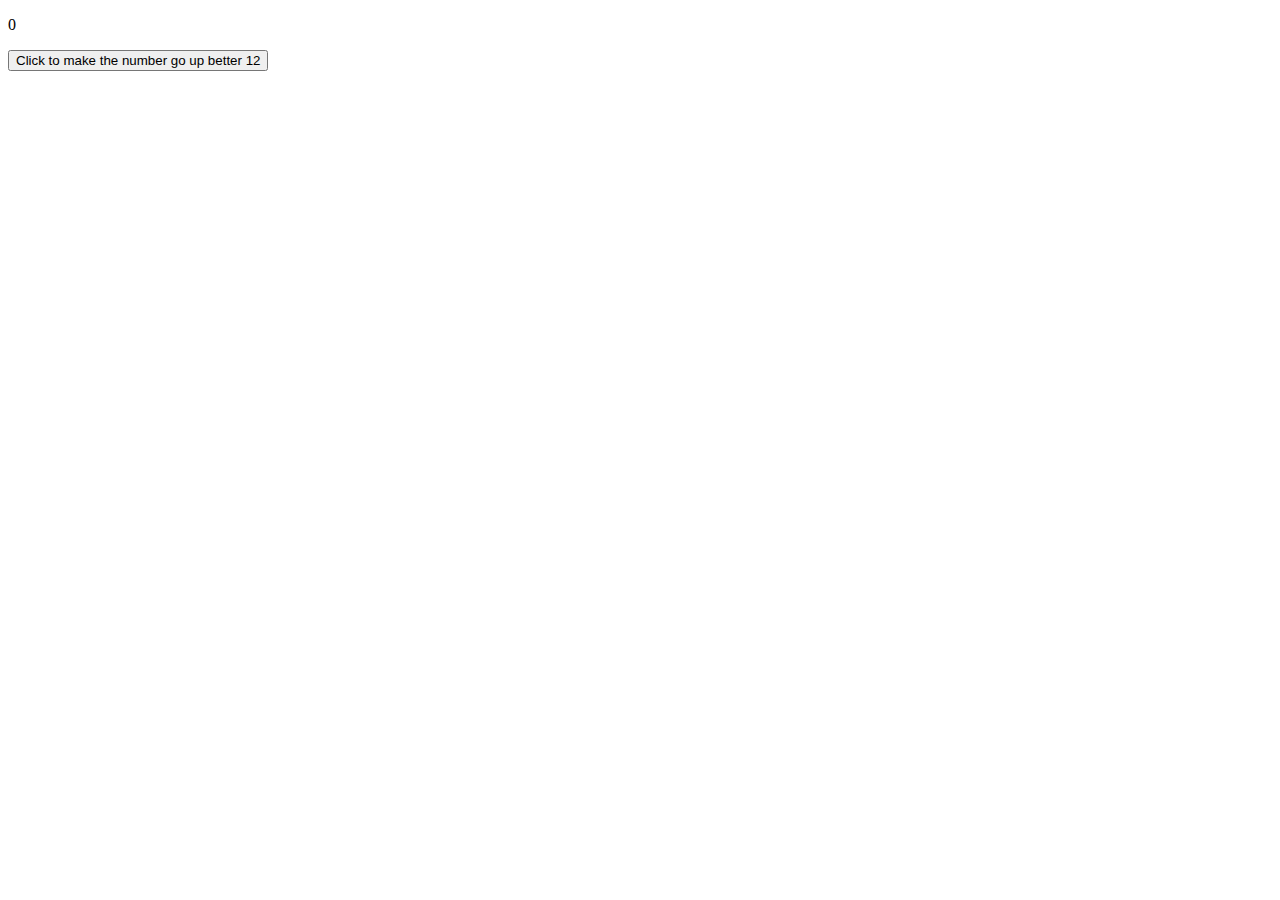
==== commit b11026e4: "Update index.html" ====
--- a/index.html
+++ b/index.html
@@ -328,8 +328,8 @@
     //most variables
     
 //main numbers
-var number = 11111111110
-var numberer = 150
+var number = 0
+var numberer = 0
 var numb3r = 0
 var num2rev = 0
 var num3rev = 0
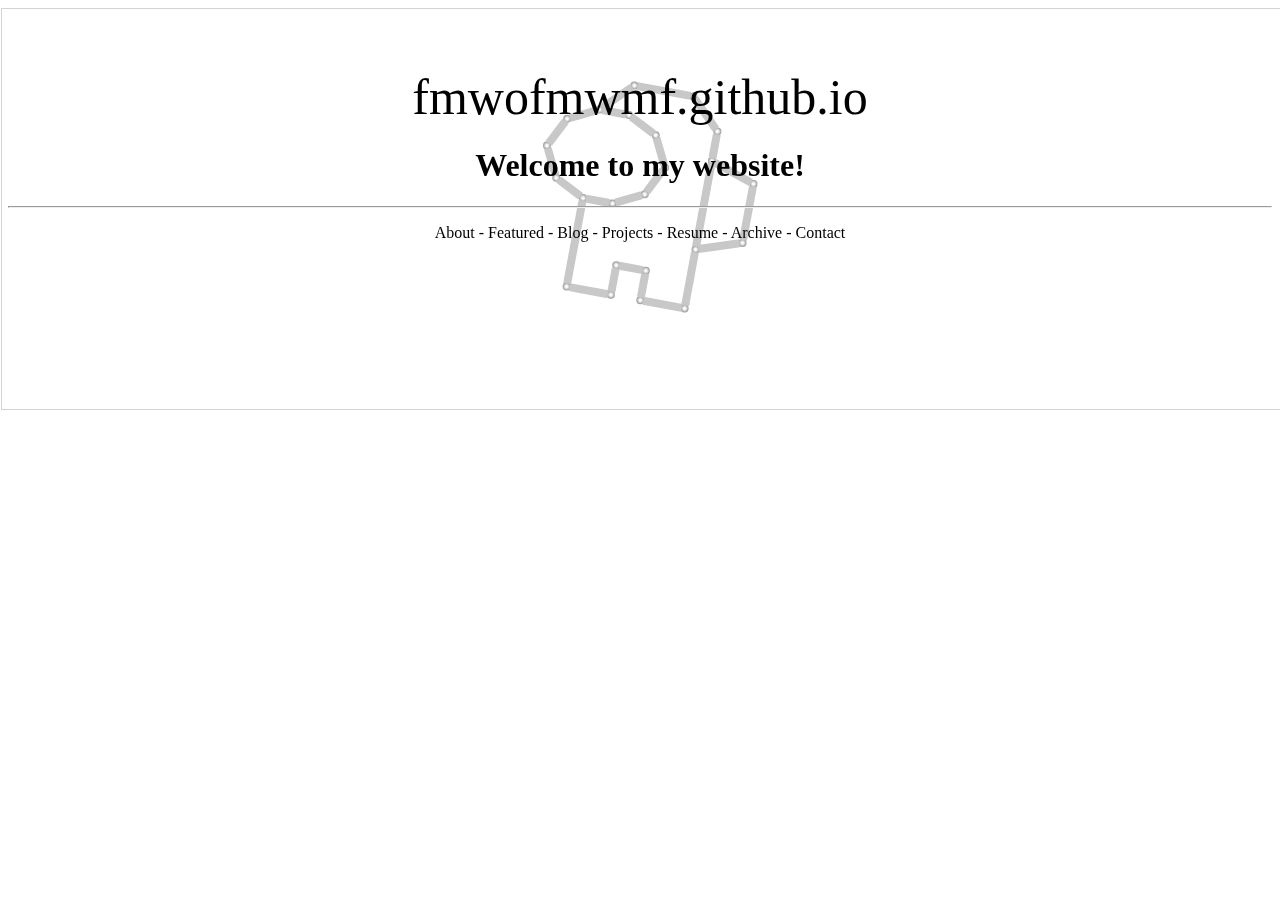
==== commit 78f6aa19: "Add files via upload" ====
--- a/index.html
+++ b/index.html
@@ -1,739 +1,30 @@
-<!DOCTYPE html>
-<html>
-<body>
-  <div>
-    <button id = "fabricator" onclick = "fabFunc()">The Fabricator</button>
-    <button id = "world" onclick = "worldFunc()">The World</button>
-    <button id = "forge" onclick = "forgeFunc()">The Forge</button>
-  </div>
-  
-  <div id = "fabricatorTab">
-     <p id="numberer"></p>
-     <p id="numbererer" class="good"></p>
-     <p id="number4" class="realGood"></p>
-   <button onclick = "numberGoUpMore()" id = "buton">Click to make the number go up better 12</button>
-     <p></p>
-   <button onclick = "numberGoUpEvenMore()" id = "buon">Click to make the number go up to a lot of speed 100</button>
-     <p></p>
-     <p></p>
-   <button onclick = "convert()" id = "good">Look at this good number</button>
- </div>
-   
- <div id = "worldTab">
-
-<div class="map" id="mapdiv">
-<div>
-<button id="1-1" class="button" onClick="placeplacer(1,1,0,0)">0</button>
-<button id="2-1" class="button" onClick="placeplacer(2,1,0,0)">0</button>
-<button id="3-1" class="button" onClick="placeplacer(3,1,0,0)">0</button>
-<button id="4-1" class="button" onClick="placeplacer(4,1,0,0)">0</button>
-<button id="5-1" class="button" onClick="placeplacer(5,1,0,0)">0</button>
-<button id="6-1" class="button" onClick="placeplacer(6,1,0,0)">0</button>
-<button id="7-1" class="button" onClick="placeplacer(7,1,0,0)">0</button>
-<button id="8-1" class="button" onClick="placeplacer(8,1,0,0)">0</button>
-<button id="9-1" class="button" onClick="placeplacer(9,1,0,0)">0</button>
-<button id="10-1" class="button" onClick="placeplacer(10,1,0,0)">0</button>
-<button id="11-1" class="button" onClick="placeplacer(11,1,0,0)">0</button>
-<button id="12-1" class="button" onClick="placeplacer(12,1,0,0)">0</button>
-<button id="13-1" class="button" onClick="placeplacer(13,1,0,0)">0</button>
-<button id="14-1" class="button" onClick="placeplacer(14,1,0,0)">0</button>
-<button id="15-1" class="button" onClick="placeplacer(15,1,0,0)">0</button>
-<button id="16-1" class="button" onClick="placeplacer(16,1,0,0)">0</button>
-</div>
-<div>
-<button id="1-2" class="button" onClick="placeplacer(1,2,0,0)">0</button>
-<button id="2-2" class="button" onClick="placeplacer(2,2,0,0)">0</button>
-<button id="3-2" class="button" onClick="placeplacer(3,2,0,0)">0</button>
-<button id="4-2" class="button" onClick="placeplacer(4,2,0,0)">0</button>
-<button id="5-2" class="button" onClick="placeplacer(5,2,0,0)">0</button>
-<button id="6-2" class="button" onClick="placeplacer(6,2,0,0)">0</button>
-<button id="7-2" class="button" onClick="placeplacer(7,2,0,0)">0</button>
-<button id="8-2" class="button" onClick="placeplacer(8,2,0,0)">0</button>
-<button id="9-2" class="button" onClick="placeplacer(9,2,0,0)">0</button>
-<button id="10-2" class="button" onClick="placeplacer(10,2,0,0)">0</button>
-<button id="11-2" class="button" onClick="placeplacer(11,2,0,0)">0</button>
-<button id="12-2" class="button" onClick="placeplacer(12,2,0,0)">0</button>
-<button id="13-2" class="button" onClick="placeplacer(13,2,0,0)">0</button>
-<button id="14-2" class="button" onClick="placeplacer(14,2,0,0)">0</button>
-<button id="15-2" class="button" onClick="placeplacer(15,2,0,0)">0</button>
-<button id="16-2" class="button" onClick="placeplacer(16,2,0,0)">0</button>
-</div>
-<div>
-<button id="1-3" class="button" onClick="placeplacer(1,3,1,0)">1</button>
-<button id="2-3" class="button" onClick="placeplacer(2,3,1,0)">1</button>
-<button id="3-3" class="button" onClick="placeplacer(3,3,1,0)">1</button>
-<button id="4-3" class="button" onClick="placeplacer(4,3,1,0)">1</button>
-<button id="5-3" class="button" onClick="placeplacer(5,3,1,0)">1</button>
-<button id="6-3" class="button" onClick="placeplacer(6,3,1,0)">1</button>
-<button id="7-3" class="button" onClick="placeplacer(7,3,1,0)">1</button>
-<button id="8-3" class="button" onClick="placeplacer(8,3,1,0)">1</button>
-<button id="9-3" class="button" onClick="placeplacer(9,3,1,0)">1</button>
-<button id="10-3" class="button" onClick="placeplacer(10,3,1,0)">1</button>
-<button id="11-3" class="button" onClick="placeplacer(11,3,1,0)">1</button>
-<button id="12-3" class="button" onClick="placeplacer(12,3,1,0)">1</button>
-<button id="13-3" class="button" onClick="placeplacer(13,3,1,0)">1</button>
-<button id="14-3" class="button" onClick="placeplacer(14,3,1,0)">1</button>
-<button id="15-3" class="button" onClick="placeplacer(15,3,1,0)">1</button>
-<button id="16-3" class="button" onClick="placeplacer(16,3,1,0)">1</button>
-</div>
-<div>
-<button id="1-4" class="button" onClick="placeplacer(1,4,1,0)">1</button>
-<button id="2-4" class="button" onClick="placeplacer(2,4,1,0)">1</button>
-<button id="3-4" class="button" onClick="placeplacer(3,4,1,0)">1</button>
-<button id="4-4" class="button" onClick="placeplacer(4,4,1,0)">1</button>
-<button id="5-4" class="button" onClick="placeplacer(5,4,1,0)">1</button>
-<button id="6-4" class="button" onClick="placeplacer(6,4,1,0)">1</button>
-<button id="7-4" class="button" onClick="placeplacer(7,4,1,0)">1</button>
-<button id="8-4" class="button" onClick="placeplacer(8,4,1,0)">1</button>
-<button id="9-4" class="button" onClick="placeplacer(9,4,1,0)">1</button>
-<button id="10-4" class="button" onClick="placeplacer(10,4,1,0)">1</button>
-<button id="11-4" class="button" onClick="placeplacer(11,4,1,0)">1</button>
-<button id="12-4" class="button" onClick="placeplacer(12,4,1,0)">1</button>
-<button id="13-4" class="button" onClick="placeplacer(13,4,1,0)">1</button>
-<button id="14-4" class="button" onClick="placeplacer(14,4,1,0)">1</button>
-<button id="15-4" class="button" onClick="placeplacer(15,4,1,0)">1</button>
-<button id="16-4" class="button" onClick="placeplacer(16,4,1,0)">1</button>
-</div>
-<div>
-<button id="1-5" class="button" onClick="placeplacer(1,5,1,0)">1</button>
-<button id="2-5" class="button" onClick="placeplacer(2,5,1,0)">1</button>
-<button id="3-5" class="button" onClick="placeplacer(3,5,1,0)">1</button>
-<button id="4-5" class="button" onClick="placeplacer(4,5,1,0)">1</button>
-<button id="5-5" class="button" onClick="placeplacer(5,5,1,0)">1</button>
-<button id="6-5" class="button" onClick="placeplacer(6,5,1,0)">1</button>
-<button id="7-5" class="button" onClick="placeplacer(7,5,1,0)">1</button>
-<button id="8-5" class="button" onClick="placeplacer(8,5,1,0)">1</button>
-<button id="9-5" class="button" onClick="placeplacer(9,5,1,0)">1</button>
-<button id="10-5" class="button" onClick="placeplacer(10,5,1,0)">1</button>
-<button id="11-5" class="button" onClick="placeplacer(11,5,1,0)">1</button>
-<button id="12-5" class="button" onClick="placeplacer(12,5,1,0)">1</button>
-<button id="13-5" class="button" onClick="placeplacer(13,5,1,0)">1</button>
-<button id="14-5" class="button" onClick="placeplacer(14,5,1,0)">1</button>
-<button id="15-5" class="button" onClick="placeplacer(15,5,1,0)">1</button>
-<button id="16-5" class="button" onClick="placeplacer(16,5,1,0)">1</button>
-</div>
-<div>
-<button id="1-6" class="button" onClick="placeplacer(1,6,1,0)">1</button>
-<button id="2-6" class="button" onClick="placeplacer(2,6,1,0)">1</button>
-<button id="3-6" class="button" onClick="placeplacer(3,6,1,0)">1</button>
-<button id="4-6" class="button" onClick="placeplacer(4,6,1,0)">1</button>
-<button id="5-6" class="button" onClick="placeplacer(5,6,1,0)">1</button>
-<button id="6-6" class="button" onClick="placeplacer(6,6,1,0)">1</button>
-<button id="7-6" class="button" onClick="placeplacer(7,6,1,0)">1</button>
-<button id="8-6" class="button" onClick="placeplacer(8,6,1,0)">1</button>
-<button id="9-6" class="button" onClick="placeplacer(9,6,1,0)">1</button>
-<button id="10-6" class="button" onClick="placeplacer(10,6,1,0)">1</button>
-<button id="11-6" class="button" onClick="placeplacer(11,6,1,0)">1</button>
-<button id="12-6" class="button" onClick="placeplacer(12,6,1,0)">1</button>
-<button id="13-6" class="button" onClick="placeplacer(13,6,1,0)">1</button>
-<button id="14-6" class="button" onClick="placeplacer(14,6,1,0)">1</button>
-<button id="15-6" class="button" onClick="placeplacer(15,6,1,0)">1</button>
-<button id="16-6" class="button" onClick="placeplacer(16,6,1,0)">1</button>
-</div>
-<div>
-<button id="1-7" class="button" onClick="placeplacer(1,7,1,0)">1</button>
-<button id="2-7" class="button" onClick="placeplacer(2,7,1,0)">1</button>
-<button id="3-7" class="button" onClick="placeplacer(3,7,1,0)">1</button>
-<button id="4-7" class="button" onClick="placeplacer(4,7,1,0)">1</button>
-<button id="5-7" class="button" onClick="placeplacer(5,7,1,0)">1</button>
-<button id="6-7" class="button" onClick="placeplacer(6,7,1,0)">1</button>
-<button id="7-7" class="button" onClick="placeplacer(7,7,1,0)">1</button>
-<button id="8-7" class="button" onClick="placeplacer(8,7,1,0)">1</button>
-<button id="9-7" class="button" onClick="placeplacer(9,7,1,0)">1</button>
-<button id="10-7" class="button" onClick="placeplacer(10,7,1,0)">1</button>
-<button id="11-7" class="button" onClick="placeplacer(11,7,1,0)">1</button>
-<button id="12-7" class="button" onClick="placeplacer(12,7,1,0)">1</button>
-<button id="13-7" class="button" onClick="placeplacer(13,7,1,0)">1</button>
-<button id="14-7" class="button" onClick="placeplacer(14,7,1,0)">1</button>
-<button id="15-7" class="button" onClick="placeplacer(15,7,1,0)">1</button>
-<button id="16-7" class="button" onClick="placeplacer(16,7,1,0)">1</button>
-</div>
-<div>
-<button id="1-8" class="button" onClick="placeplacer(1,8,1,0)">1</button>
-<button id="2-8" class="button" onClick="placeplacer(2,8,1,0)">1</button>
-<button id="3-8" class="button" onClick="placeplacer(3,8,1,0)">1</button>
-<button id="4-8" class="button" onClick="placeplacer(4,8,1,0)">1</button>
-<button id="5-8" class="button" onClick="placeplacer(5,8,1,0)">1</button>
-<button id="6-8" class="button" onClick="placeplacer(6,8,1,0)">1</button>
-<button id="7-8" class="button" onClick="placeplacer(7,8,1,0)">1</button>
-<button id="8-8" class="button" onClick="placeplacer(8,8,1,0)">1</button>
-<button id="9-8" class="button" onClick="placeplacer(9,8,1,0)">1</button>
-<button id="10-8" class="button" onClick="placeplacer(10,8,1,0)">1</button>
-<button id="11-8" class="button" onClick="placeplacer(11,8,1,0)">1</button>
-<button id="12-8" class="button" onClick="placeplacer(12,8,1,0)">1</button>
-<button id="13-8" class="button" onClick="placeplacer(13,8,1,0)">1</button>
-<button id="14-8" class="button" onClick="placeplacer(14,8,1,0)">1</button>
-<button id="15-8" class="button" onClick="placeplacer(15,8,1,0)">1</button>
-<button id="16-8" class="button" onClick="placeplacer(16,8,1,0)">1</button>
-</div>
-<div>
-<button id="1-9" class="button" onClick="placeplacer(1,9,1,0)">1</button>
-<button id="2-9" class="button" onClick="placeplacer(2,9,1,0)">1</button>
-<button id="3-9" class="button" onClick="placeplacer(3,9,1,0)">1</button>
-<button id="4-9" class="button" onClick="placeplacer(4,9,1,0)">1</button>
-<button id="5-9" class="button" onClick="placeplacer(5,9,1,0)">1</button>
-<button id="6-9" class="button" onClick="placeplacer(6,9,1,0)">1</button>
-<button id="7-9" class="button" onClick="placeplacer(7,9,1,0)">1</button>
-<button id="8-9" class="button" onClick="placeplacer(8,9,1,0)">1</button>
-<button id="9-9" class="button" onClick="placeplacer(9,9,1,0)">1</button>
-<button id="10-9" class="button" onClick="placeplacer(10,9,1,0)">1</button>
-<button id="11-9" class="button" onClick="placeplacer(11,9,1,0)">1</button>
-<button id="12-9" class="button" onClick="placeplacer(12,9,1,0)">1</button>
-<button id="13-9" class="button" onClick="placeplacer(13,9,1,0)">1</button>
-<button id="14-9" class="button" onClick="placeplacer(14,9,1,0)">1</button>
-<button id="15-9" class="button" onClick="placeplacer(15,9,1,0)">1</button>
-<button id="16-9" class="button" onClick="placeplacer(16,9,1,0)">1</button>
-</div>
-<div>
-<button id="1-10" class="button" onClick="placeplacer(1,10,1,0)">1</button>
-<button id="2-10" class="button" onClick="placeplacer(2,10,1,0)">1</button>
-<button id="3-10" class="button" onClick="placeplacer(3,10,1,0)">1</button>
-<button id="4-10" class="button" onClick="placeplacer(4,10,1,0)">1</button>
-<button id="5-10" class="button" onClick="placeplacer(5,10,1,0)">1</button>
-<button id="6-10" class="button" onClick="placeplacer(6,10,1,0)">1</button>
-<button id="7-10" class="button" onClick="placeplacer(7,10,1,0)">1</button>
-<button id="8-10" class="button" onClick="placeplacer(8,10,1,0)">1</button>
-<button id="9-10" class="button" onClick="placeplacer(9,10,1,0)">1</button>
-<button id="10-10" class="button" onClick="placeplacer(10,10,1,0)">1</button>
-<button id="11-10" class="button" onClick="placeplacer(11,10,1,0)">1</button>
-<button id="12-10" class="button" onClick="placeplacer(12,10,1,0)">1</button>
-<button id="13-10" class="button" onClick="placeplacer(13,10,1,0)">1</button>
-<button id="14-10" class="button" onClick="placeplacer(14,10,1,0)">1</button>
-<button id="15-10" class="button" onClick="placeplacer(15,10,1,0)">1</button>
-<button id="16-10" class="button" onClick="placeplacer(16,10,1,0)">1</button>
-</div>
-<div>
-<button id="1-11" class="button" onClick="placeplacer(1,11,1,0)">1</button>
-<button id="2-11" class="button" onClick="placeplacer(2,11,1,0)">1</button>
-<button id="3-11" class="button" onClick="placeplacer(3,11,1,0)">1</button>
-<button id="4-11" class="button" onClick="placeplacer(4,11,1,0)">1</button>
-<button id="5-11" class="button" onClick="placeplacer(5,11,1,0)">1</button>
-<button id="6-11" class="button" onClick="placeplacer(6,11,1,0)">1</button>
-<button id="7-11" class="button" onClick="placeplacer(7,11,1,0)">1</button>
-<button id="8-11" class="button" onClick="placeplacer(8,11,1,0)">1</button>
-<button id="9-11" class="button" onClick="placeplacer(9,11,1,0)">1</button>
-<button id="10-11" class="button" onClick="placeplacer(10,11,1,0)">1</button>
-</div>
-<div>
-<button id="1-12" class="button" onClick="placeplacer(1,12,1,0)">1</button>
-<button id="2-12" class="button" onClick="placeplacer(2,12,1,0)">1</button>
-<button id="3-12" class="button" onClick="placeplacer(3,12,1,0)">1</button>
-<button id="4-12" class="button" onClick="placeplacer(4,12,1,0)">1</button>
-<button id="5-12" class="button" onClick="placeplacer(5,12,1,0)">1</button>
-<button id="6-12" class="button" onClick="placeplacer(6,12,1,0)">1</button>
-<button id="7-12" class="button" onClick="placeplacer(7,12,1,0)">1</button>
-<button id="8-12" class="button" onClick="placeplacer(8,12,1,0)">1</button>
-<button id="9-12" class="button" onClick="placeplacer(9,12,1,0)">1</button>
-<button id="10-12" class="button" onClick="placeplacer(10,12,1,0)">1</button>
-</div>
-<div>
-<button id="1-13" class="button" onClick="placeplacer(1,13,1,0)">1</button>
-<button id="2-13" class="button" onClick="placeplacer(2,13,1,0)">1</button>
-<button id="3-13" class="button" onClick="placeplacer(3,13,1,0)">1</button>
-<button id="4-13" class="button" onClick="placeplacer(4,13,1,0)">1</button>
-<button id="5-13" class="button" onClick="placeplacer(5,13,1,0)">1</button>
-<button id="6-13" class="button" onClick="placeplacer(6,13,1,0)">1</button>
-<button id="7-13" class="button" onClick="placeplacer(7,13,1,0)">1</button>
-<button id="8-13" class="button" onClick="placeplacer(8,13,1,0)">1</button>
-<button id="9-13" class="button" onClick="placeplacer(9,13,1,0)">1</button>
-<button id="10-13" class="button" onClick="placeplacer(10,13,1,0)">1</button>
-</div>
-<div>
-<button id="1-14" class="button" onClick="placeplacer(1,14,1,0)">1</button>
-<button id="2-14" class="button" onClick="placeplacer(2,14,1,0)">1</button>
-<button id="3-14" class="button" onClick="placeplacer(3,14,1,0)">1</button>
-<button id="4-14" class="button" onClick="placeplacer(4,14,1,0)">1</button>
-<button id="5-14" class="button" onClick="placeplacer(5,14,1,0)">1</button>
-<button id="6-14" class="button" onClick="placeplacer(6,14,1,0)">1</button>
-<button id="7-14" class="button" onClick="placeplacer(7,14,1,0)">1</button>
-<button id="8-14" class="button" onClick="placeplacer(8,14,1,0)">1</button>
-<button id="9-14" class="button" onClick="placeplacer(9,14,1,0)">1</button>
-<button id="10-14" class="button" onClick="placeplacer(10,14,1,0)">1</button>
-</div>
-<div>
-<button id="1-15" class="button" onClick="placeplacer(1,15,1,0)">1</button>
-<button id="2-15" class="button" onClick="placeplacer(2,15,1,0)">1</button>
-<button id="3-15" class="button" onClick="placeplacer(3,15,1,0)">1</button>
-<button id="4-15" class="button" onClick="placeplacer(4,15,1,0)">1</button>
-<button id="5-15" class="button" onClick="placeplacer(5,15,1,0)">1</button>
-<button id="6-15" class="button" onClick="placeplacer(6,15,1,0)">1</button>
-<button id="7-15" class="button" onClick="placeplacer(7,15,1,0)">1</button>
-<button id="8-15" class="button" onClick="placeplacer(8,15,1,0)">1</button>
-<button id="9-15" class="button" onClick="placeplacer(9,15,1,0)">1</button>
-<button id="10-15" class="button" onClick="placeplacer(10,15,1,0)">1</button>
-</div>
-<div>
-<button id="1-16" class="button" onClick="placeplacer(1,16,1,0)">1</button>
-<button id="2-16" class="button" onClick="placeplacer(2,16,1,0)">1</button>
-<button id="3-16" class="button" onClick="placeplacer(3,16,1,0)">1</button>
-<button id="4-16" class="button" onClick="placeplacer(4,16,1,0)">1</button>
-<button id="5-16" class="button" onClick="placeplacer(5,16,1,0)">1</button>
-<button id="6-16" class="button" onClick="placeplacer(6,16,1,0)">1</button>
-<button id="7-16" class="button" onClick="placeplacer(7,16,1,0)">1</button>
-<button id="8-16" class="button" onClick="placeplacer(8,16,1,0)">1</button>
-<button id="9-16" class="button" onClick="placeplacer(9,16,1,0)">1</button>
-<button id="10-16" class="button" onClick="placeplacer(10,16,1,0)">1</button>
-</div>
-<!--end of map buttons-->
-</div> 
-
-<div class="fmap" id="forgeFind">
-  <button id="forgePlace" class="button" onClick="forgeDiscover()">#</button>
-</div>
-<div>
-  <p id="fgoDetails"></p>
-  <p id="fplace"></p>
-  <p id="fpplace"></p>
-  <button id="shuttle" onclick="shuttleMake()" onmouseover="shuttleText()" onmouseout="notatext()">Fabricate a shuttle</button>
-  <button id="setOff" onclick="goToForge()" onmouseover="GTFText()" onmouseout="notatext()">Set out</button>
-  <p id="fexplain"></p>
-</div>
-
-<div id="mapinfo">
- <p id="deadcounter"></p>
- <div class="trvinf" id="trvinf">
-  <p id="goDetails"></p>
-  <p id="place"></p>
-  <p id="pplace"></p>
-  <p id="distance"></p>
-  <div class="placeinf">
-    <p id="hostility">very</p>
-    <p id="events">none</p>
-  </div>
-  <p id="deadtext"></p>
-  <button id="confirm" onclick="confirmed()">Warp there!</button>
-  <button id="unconfirm" onclick="unconfirmed()">Close</button>
-  </div>
- </div>
- 
-
- <!--end of map stuff-->
-</div>
-  
- <div id = "forgeTab">
-   <p></p>
-   <button id = "woodFab" onmouseover = "woodtxt()" onmouseout = "notxt()">wood</button>
-   <button id = "stoneFab" onmouseover = "stonetxt()" onmouseout = "notxt()">stone</button>
-   <button id = "metalFab" onmouseover = "metaltxt()" onmouseout = "notxt()">metal</button>
-   <button id = "shinyFab" onclick = "shinyMake()" onmouseover = "shinytxt()" onmouseout = "notxt()"> shiny number</button>
-   <p></p>
-   <button id="mapMake" onclick="map()" onmouseover = "maptxt()" onmouseout = "notxt()">a model of the world</button>
-   <button id="mapShow" onclick="guru()" onmouseover = "gurutxt()" onmouseout = "notxt()">make a mapping guru</button>
-   <p id = "forgeThings"></p>
-   <!--end of forge-->
- </div>
- 
-  <script>
-  
-    //most variables
-    
-//main numbers
-var number = 0
-var numberer = 0
-var numb3r = 0
-var num2rev = 0
-var num3rev = 0
-
-//for original counter -forgot how it works dont touch-
-var a = 1
-var c = 12
-var c2 = 100
-var speed = 1000
-
-//forge things
-var map = 0
-var guru = 0
-
-  //first num update prob useless
-  document.getElementById("numberer").innerHTML = number
-    
-  //set up hiddenthings
-  good.style.display = "none"
-  forgeTab.style.display = "none"
-  worldTab.style.display = "none"
-  buon.style.display = "none"
-  fabricator.style.display = "none"
-  world.style.display = "none"
-  forge.style.display = "none"
- 
- 
-    //updates everything
-    
- var allcount = setInterval(function() {
-   document.getElementById("numberer").innerHTML = number
-   if (num2rev == 1) {
-     document.getElementById("numbererer").innerHTML = numberer
-   }
-   if (num3rev == 1) {
-     document.getElementById("number4").innerHTML = numb3r
-   }
- })
- 
-   //basic counters
- 
- var timer = setInterval(function numberGoUp() {
-  number = number + (1*a)
- }, 1000)
- 
- function numberGoUpMore() {
-  if (number >= c) {
-   number = number - c
-   a = a + 1
-   c = 12 * a
-   document.getElementById("buton").innerHTML = "Click to make the number go up faster " + c
-  }
- }
-    
- function numberGoUpEvenMore() {
-  if (number >= c2) {
-   number = number - c2
-   c2 = c2*5
-   speed = speed / 2
-   clearInterval(timer)
-   clearInterval(timer2)
-   var timer2 = setInterval(function numberGoUp() {
-    number = number + (1*a)
-   }, speed)
-   document.getElementById("buon").innerHTML = "Click to make the number go up to a lot of speed " + c2
-   }
-  }
-  
-    //reveals
-    
-  setInterval (function doSomething() {
-   if (number > 50000) {
-     document.getElementById("good").style.display = "inline-block"
-   }
-   if (number >= 100) {
-     buon.style.display = "block"
-   }
-   if (ch == 2) {
-     document.getElementById("fexplain").innerHTML = "congrats i havent added any more u can see the forge tho"
-   }
-  })
-  
-  var timerer = setInterval (function doSomething2() {
-   if (numberer >= 1) {
-    alert("You found a map on the floor while fabricating numbers. It peaks your curiosity.")
-    clearInterval(timerer)
-    fabricator.style.display = "inline-block"
-    world.style.display = "inline-block"
-   }
-  })
-  
-    //convert to good
-  
-  function convert() {
-    if (number > 50000) {
-      number = Math.round(number / 2)
-      numberer = numberer + 1
-      num2rev = 1
-    }
-  }
-    
-    //forge stuff
-    
-  function fabFunc () {
-  fabricatorTab.style.display = "block"
-  forgeTab.style.display = "none"
-  worldTab.style.display = "none"
-  }
-  
-  function forgeFunc () {
-  fabricatorTab.style.display = "none"
-  forgeTab.style.display = "block"
-  worldTab.style.display = "none"
-  }
-  
-  function worldFunc () {
-  fabricatorTab.style.display = "none"
-  forgeTab.style.display = "none"
-  worldTab.style.display = "block"
-  }
-  
-  function woodtxt() {
-    document.getElementById("forgeThings").innerHTML = "The wood goes *fabrication noise*. Wait you did this without a tool? Wowza"
-  }
-  
-  function stonetxt() {
-    document.getElementById("forgeThings").innerHTML = "Fabricate the stone! You will work harder!"
-  }
-  
-  function metaltxt() {
-    document.getElementById("forgeThings").innerHTML = "metal"
-  }
-  
-  function shinytxt() {
-    document.getElementById("forgeThings").innerHTML = "look at this shiny number [500000 10]"
-  }
-  
-  function maptxt() {
-    document.getElementById("forgeThings").innerHTML = "A map-like advanced digital display."
-  }
-    
-  function gurutxt() {
-    document.getElementById("forgeThings").innerHTML = "A guru who will show you limited parts of the map."
-  }
-  
-  function notxt() {
-    document.getElementById("forgeThings").innerHTML = " "
-  }
-  
-  function shinyMake() {
-    if (number >= 500000 && numberer >= 10) {
-      number = number - 500000
-      numberer = numberer - 10
-      numb3r = numb3r + 1
-      num3rev = 1
-    }
-  }
-  
-  function map() {
-    if (numberer >= 10 && numb3r >= 1) {
-      map = 1
-      mapMake.style.display = "none"
-      mapShow.style.display = "block"
-    }
-  }
-  
-  function guru() {
-    if (numb3r >= 1) {
-      guru = 1
-      mapShow.style.display = "none"
-    }
-  }
-  
-    //map stuff
-        
-  var x2
-  var y2
-  var hos
-  var str
-  var strc
-  var dead
-  var ch = 0
-  var deadtime = 60
-  var playerplace = {
-    x:10,
-    y:10,
-    full: function() {
-      return playerplace.x + "," + playerplace.y;
-    }
-  }
-  
-  document.getElementById("trvinf").style.display = "none"
-  document.getElementById("mapdiv").style.display = "none"
-  document.getElementById("shuttle").style.display = "none"
-  document.getElementById("setOff").style.display = "none"
-  
-  function placeplacer(x,y,s,h){
-    document.getElementById("goDetails").innerHTML = "Travelling information:"
-    
-    document.getElementById("place").innerHTML = "Destination - " + "[" + x + "," + y + "]"
-    
-    document.getElementById("pplace").innerHTML = "Current location - " + "[" +playerplace.full() + "]"
-    
-    if (Math.abs(x-playerplace.x) + Math.abs(y-playerplace.y) > 0) {
-    document.getElementById("distance").innerHTML = "Distance - " + "[" + (Math.abs(x-playerplace.x) + Math.abs(y-playerplace.y)) + "]"
-    } else {
-    document.getElementById("distance").innerHTML = "Distance - " + "You're already here."
-    }
-    
-    switch (h) {
-    case 0:
-    hos = "No organisms present";
-    break;
-    case 1:
-    hos = "Passive";
-    break;
-    case 2:
-    hos = "No threat";
-    break;
-    case 3:
-    hos = "Caution is advised";
-    break;
-    case 4:
-    hos = "Dangerous";
-    }
-    
-    switch (s) {
-    case 0:
-    str = "Nothing is present";
-    break;
-    case 1:
-    str = "Ground surface exists";
-    break;
-    case 2:
-    str = "Small cave structures";
-    break;
-    case 3:
-    str = "Large mountains";
-    break;
-    case 4:
-    str = "Hostile buildings";
-    }
-    
-    document.getElementById("hostility").innerHTML = "Hostility: " + "[" + hos +"]"
-    
-    document.getElementById("events").innerHTML = "Structures: " + "[" + str + "]"
-    document.getElementById("deadtext").innerHTML = ""
-     strc = s
-     x2 = x
-     y2 = y
-     document.getElementById("trvinf").style.display = "inline-block"
-     document.getElementById("mapdiv").style.display = "inline-block"
-     document.getElementById("confirm").style.display = "inline-block"
-    }
-  
-  function confirmed () {
-    if (strc > 0) {
-    playerplace.x = x2
-    playerplace.y = y2
-    document.getElementById("goDetails").innerHTML = "You have traveled to: " + "[" + playerplace.x + "," + playerplace.y + "]"
-    document.getElementById("place").innerHTML = "Costing a total of: " + "oi i havent got there yet"
-    document.getElementById("pplace").innerHTML = "You have a total of:" + "infinite fuel rn"
-    document.getElementById("distance").innerHTML = ""
-    document.getElementById("confirm").style.display = "none"
-    } else if (strc == 0) {
-      document.getElementById("goDetails").innerHTML = "You have traveled to: " + "[" + "A patch of empty space" + "]"
-      document.getElementById("place").innerHTML = "Your current state: [Not alive]"
-    document.getElementById("pplace").innerHTML = "You have a total of: [A large amount of dead]"
-    document.getElementById("distance").innerHTML = ""
-    document.getElementById("confirm").style.display = "none"
-    document.getElementById("deadtext").innerHTML = "[Please wait for revival] howd u die theres not even any enemies yet"
-    document.getElementById("mapdiv").style.display = "none"
-    
-    var deadtimer = setInterval (function() {
-    deadtime = deadtime - 1
-    
-    document.getElementById("deadcounter").innerHTML = "Time until revival: " + deadtime
-      if (deadtime == 0) {
-        clearInterval(deadtimer)
-        document.getElementById("trvinf").style.display = "inline-block"
-        document.getElementById("deadcounter").innerHTML = ""
-        document.getElementById("mapdiv").style.display = "inline-block"
-        document.getElementById("goDetails").innerHTML = "You have been: [Revived]"
-      document.getElementById("place").innerHTML = "Your current state: [Healthy]"
-    document.getElementById("pplace").innerHTML = "You have a total of: [100% life]"
-    document.getElementById("distance").innerHTML = ""
-    document.getElementById("hostility").innerHTML = "Hostility: [Uncertain]"
-    document.getElementById("events").innerHTML = "Structures: [Carbon-based lifeform]"
-    document.getElementById("confirm").style.display = "none"
-    document.getElementById("deadtext").innerHTML = "{Revival complete} Time taken: [60 seconds]"
-      }
-    },1000)
-    
-    }
-  }
-
-  function forgeDiscover() {
-    if (ch == 0) {
-    document.getElementById("fgoDetails").innerHTML = "Traveling information:"
-    document.getElementById("fplace").innerHTML = "Destination - [Undetermined]"
-    document.getElementById("fpplace").innerHTML = "Current location - [Undetermined]"
-    document.getElementById("shuttle").style.display = "inline-block"
-    }
-      }
-      
-  function shuttleMake() {
-    if (numberer >= 100) {
-      numberer = numberer - 100
-      document.getElementById("shuttle").style.display = "none"
-      document.getElementById("setOff").style.display = "inline-block"
-      ch = 1
-    }
-  }
-  
-  function goToForge() {
-    if (numberer >= 50) {
-      numberer = numberer - 50
-      document.getElementById("setOff").style.display = "none"
-      ch = 2
-      forge.style.display = "inline-block"
-    }
-  }
-  
-  function shuttleText() {
-    document.getElementById("fexplain").innerHTML = "A vehicle to survive space will require 100 good numbers to fabricate."
-  }
-  
-  function GTFText() {
-    document.getElementById("fexplain").innerHTML = "Fabricating the organic nutrients required for such a journey will require 50 good numbers."
-  }
-  
-    function notatext() {
-    document.getElementById("fexplain").innerHTML = ""
-  }
-  
-  function unconfirmed() {
-    document.getElementById("trvinf").style.display = "none"
-    document.getElementById("deadtext").innerHTML = ""
-  }
-</script>
-
-<style>
-  p.good {
-    font-weight:bold;
-  }
-  
-  p.realGood {
-    font-style:italic;
-  }
-  
-  .button {
-    background-color: #FFFFFF;
-    border: none;
-    color: black;
-    padding: 0px 4px;
-    text-align: center;
-    text-decoration: none;
-    display: inline-block;
-    font-size: 14px;
-    margin: 0px 0px;
-    cursor: pointer;
-    font-family:monospace;
-  }
-  
-  .trvinf {
-  padding-right: 15px;
-  padding-left: 15px;
-  padding-bottom: 15px;
-  padding-top: 0px;
-  border-width: thin;
-  border-style: solid;
-  margin-right: 100px;
-  }
-
-  .placeinf {
-    padding-right: 15px;
-    padding-left: 15px;
-    padding-bottom: 15px;
-    padding-top: 0px;
-    border-width: thin;
-    border-style: solid;
-  }
-  
-.map {
-  padding-right: 15px;
-  padding-left: 15px;
-  padding-bottom: 5px;
-  padding-top: 5px;
-  border-width: thick;
-  border-style: solid;
-  width: 315px;
-}
-
-.fmap {
-  padding-right: 15px;
-  padding-left: 10px;
-  padding-bottom: 5px;
-  padding-top: 5px;
-  border-width: thick;
-  border-style: solid;
-  width: 10px;
-}
-</style>
-
-</body>
-</html>
-
+<!DOCTYPE html>
+<html>
+<body>
+    <head>
+        <link rel="stylesheet" href="stylr.css">
+    </head>
+
+    <title>fmwofmwmf</title>
+
+<div id="top">
+    <canvas id="myCanvas" width="400" height="400"
+    style="border:1px solid #d3d3d3;">\
+    </canvas>
+    <div id="center">
+    <center>
+        <h0>fmwofmwmf.github.io</h0>
+        <h1>Welcome to my website!</h1>
+        <hr>
+        <p>About - Featured - Blog - Projects - Resume - Archive - Contact</p>
+    </center>
+    </div>
+</div>
+
+
+
+
+<script type="text/javascript" src="amogus.js"></script>
+<script src="scriptt.js"></script> 
+</body>
+</html>--- a/stylr.css
+++ b/stylr.css
@@ -0,0 +1,19 @@
+#myCanvas {
+    position: absolute;
+    border-style: none ;
+    left:1px;
+    margin: auto;
+    z-index: -1;
+    
+}
+
+h0 {
+    
+    font-size: 50px;
+}
+
+#center {
+    padding-top: 60px;
+    user-select: none;
+}
+
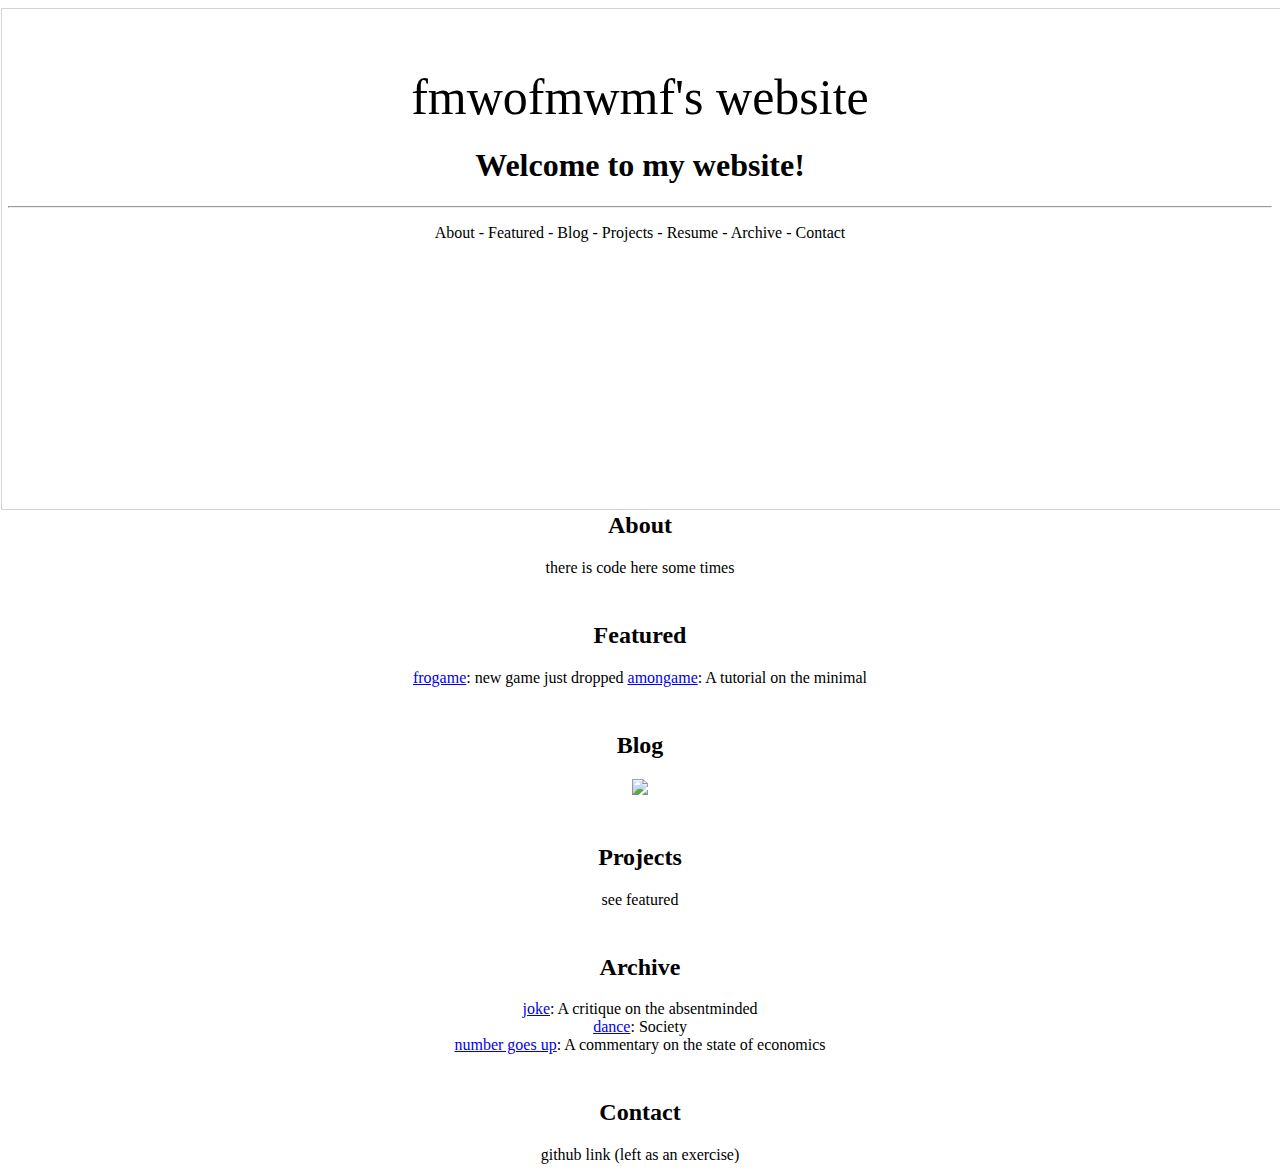
==== commit 38e0a474: "Add files via upload" ====
--- a/index.html
+++ b/index.html
@@ -8,23 +8,51 @@
     <title>fmwofmwmf</title>
 
 <div id="top">
-    <canvas id="myCanvas" width="400" height="400"
+    <canvas id="myCanvas" width="400" height="500"
     style="border:1px solid #d3d3d3;">\
     </canvas>
     <div id="center">
     <center>
-        <h0>fmwofmwmf.github.io</h0>
+        <h0>fmwofmwmf's website</h0>
         <h1>Welcome to my website!</h1>
         <hr>
-        <p>About - Featured - Blog - Projects - Resume - Archive - Contact</p>
+        <p>About - Featured - Blog - Projects - <span id='resume' onclick="
+            const a = document.getElementById('resume')
+            a.innerHTML=a.innerHTML=='Resume'?'Pause':'Resume';
+            ">Resume</span> - Archive - Contact</p>
+        
+        <div style="margin: 30vh 0px 0px 0px;">
+            <h2>About</h2>
+            there is code here some times
+        </div>
+        <div style="margin: 5vh 0px 0px 0px;">
+            <h2>Featured</h2>
+            <a href="/frogame/html.html">frogame</a>: new game just dropped
+            <a href="/amongame">amongame</a>: A tutorial on the minimal
+        </div>
+        <div style="margin: 5vh 0px 0px 0px;">
+            <h2>Blog</h2>
+            <img src="https://www.wildlondon.org.uk/sites/default/files/styles/node_hero_default/public/2019-06/RS154_Farm%20Bog%20%28credit%20Andrew%20Harding%29_0.jpg?h=4e026002&itok=Ybi-utd-"><br>
+        </div>
+        <div style="margin: 5vh 0px 0px 0px;">
+            <h2>Projects</h2>
+            see featured
+        </div>
+        <div style="margin: 5vh 0px 0px 0px;">
+            <h2>Archive</h2>
+            <a href="/joke">joke</a>: A critique on the absentminded<br>
+            <a href="/fortnite">dance</a>: Society<br>
+            <a href="/game/game.html">number goes up</a>: A commentary on the state of economics
+        </div>
+        <div style="margin: 5vh 0px 0px 0px;">
+            <h2>Contact</h2>
+            github link (left as an exercise)
+        </div>
     </center>
     </div>
 </div>
 
-
-
-
-<script type="text/javascript" src="amogus.js"></script>
+<script type="text/javascript" src="/shapes/amogus.js"></script>
 <script src="scriptt.js"></script> 
 </body>
 </html>